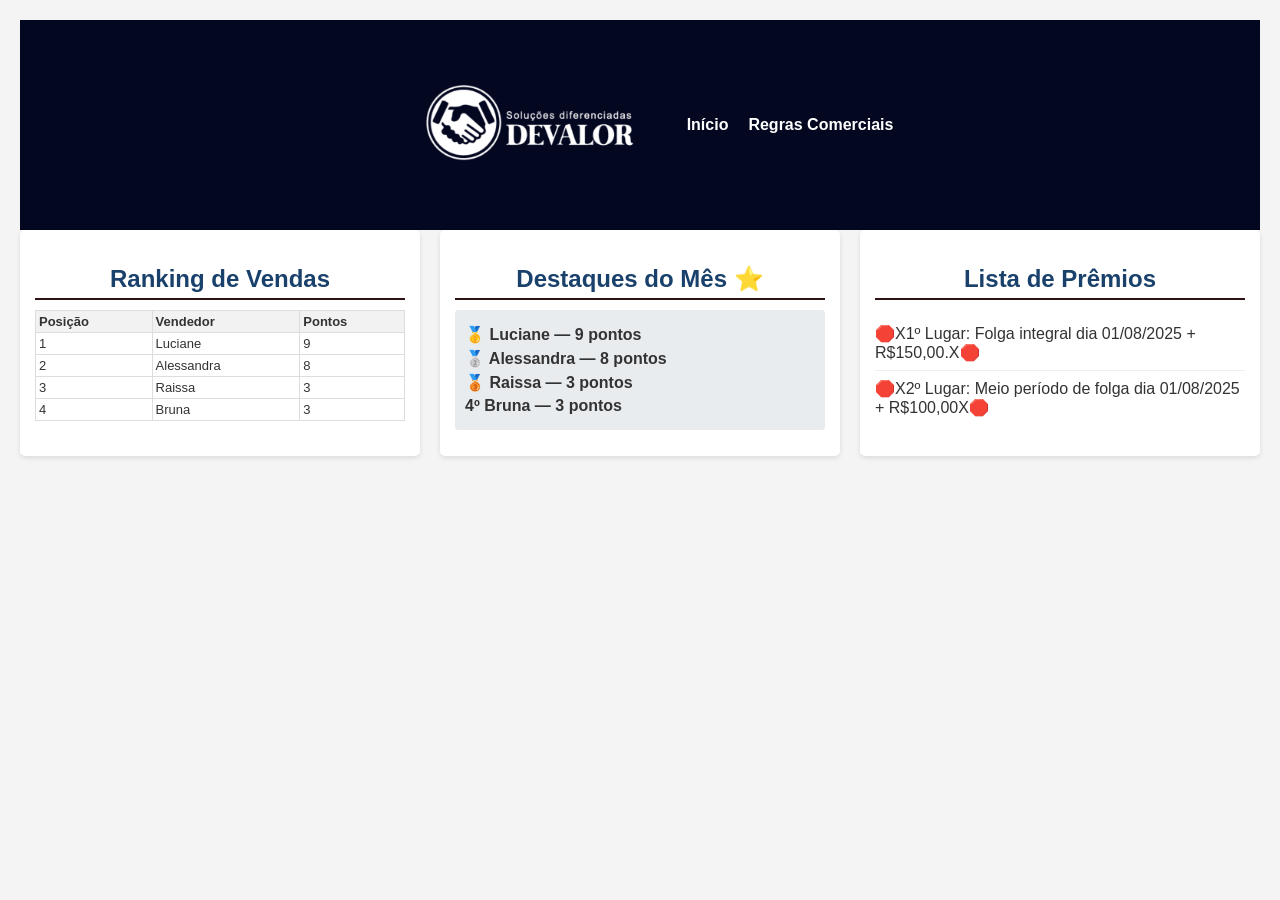
==== comercial.html @ 388c87de "Update comercial.html" ====
<!DOCTYPE html>
<html lang="pt-br">
<head>
    <meta charset="UTF-8">
    <meta name="viewport" content="width=device-width, initial-scale=1.0">
    <title>Gamificação - Devalor</title>
    <link rel="icon" href="Devalor.jpeg" type="">
    <link rel="stylesheet" href="comercial.css">
</head>
<body>
    <header>
        <div class="container">
            <div class="logo-container">
                <a href="index.html">
                    <img src="logodev.png" alt="Logotipo da Empresa" class="logo">
                </a>
            </div>
            <nav>
                <ul>
                    <li><a href="index.html">Início</a></li>            
                    <li><a href="regracom.html">Regras Comerciais</a></li>
                </ul>
            </nav>
        </div>
    </header>

    <main>
        <section id="ranking">
            <h2>Ranking de Vendas</h2>
            <table>
                <thead>
                    <tr>
                        <th>Posição</th>
                        <th>Vendedor</th>
                        <th>Pontos</th>
                    </tr>
                </thead>
                <tbody id="tabela-ranking"></tbody>
            </table>
        </section>

        <section id="destaque-do-mes">
            <h2>Destaques do Mês ⭐</h2>
            <div id="vendedor-destaque">
                <p id="primeiro-destaque"></p>
                <p id="segundo-destaque"></p>
                <p id="terceiro-destaque"></p> <!-- Adicionado -->
                <p id="quarto-destaque"></p>   <!-- Adicionado -->
            </div>
        </section>

        <section id="premios">
            <h2>Lista de Prêmios</h2>
            <ul id="lista-premios"></ul>
        </section>
    </main>

    <script>
        const vendedores = [
            { id: 1, nome: "Alessandra", vendas: 1000, pontos: 8 },
            { id: 2, nome: "Luciane", vendas: 500, pontos: 9 },
            { id: 3, nome: "Raissa", vendas: 0, pontos: 3 },
            { id: 4, nome: "Bruna", vendas: 0, pontos: 3 },
        ]; 

        const premios = [
            { id: 104, nome: "🛑X1º Lugar: Folga integral dia 01/08/2025 + R$150,00.X🛑", pontos: 2000 },
            { id: 104, nome: "🛑X2º Lugar: Meio período de folga dia 01/08/2025 + R$100,00X🛑", pontos: 1000 },
        ];

        function popularRanking() {
            const tabelaRanking = document.getElementById('tabela-ranking');
            tabelaRanking.innerHTML = ''; 

            const rankingOrdenado = [...vendedores].sort((a, b) => b.pontos - a.pontos);

            rankingOrdenado.forEach((vendedor, index) => {
                const row = tabelaRanking.insertRow();
                const posicaoCell = row.insertCell();
                const nomeCell = row.insertCell();
                const pontosCell = row.insertCell();

                posicaoCell.textContent = index + 1;
                nomeCell.textContent = vendedor.nome;
                pontosCell.textContent = vendedor.pontos;
            });
        }

        function definirDestaque() {
            const ranking = [...vendedores].sort((a, b) => b.pontos - a.pontos);
            const primeiro = ranking[0];
            const segundo = ranking[1];
            const terceiro = ranking[2];
            const quarto = ranking[3];

            document.getElementById('primeiro-destaque').textContent = `🥇 ${primeiro.nome} — ${primeiro.pontos} pontos`;
            document.getElementById('segundo-destaque').textContent = `🥈 ${segundo.nome} — ${segundo.pontos} pontos`;
            document.getElementById('terceiro-destaque').textContent = `🥉 ${terceiro.nome} — ${terceiro.pontos} pontos`;    
            document.getElementById('quarto-destaque').textContent = `4º ${quarto.nome} — ${quarto.pontos} pontos`;
        }

        function popularPremios() {
            const listaPremios = document.getElementById('lista-premios');
            listaPremios.innerHTML = '';

            premios.forEach(premio => {
                const listItem = document.createElement('li');
                listItem.textContent = `${premio.nome}`;
                listaPremios.appendChild(listItem);
            });
        }

        function popularResgate() {
            const vendedorSelect = document.getElementById('vendedor-resgate');
            const premioSelect = document.getElementById('premio-resgate');

            vendedores.forEach(vendedor => {
                const option = document.createElement('option');
                option.value = vendedor.id;
                option.textContent = vendedor.nome;
                vendedorSelect.appendChild(option);
            });

            premios.forEach(premio => {
                const option = document.createElement('option');
                option.value = premio.id;
                option.textContent = premio.nome;
                premioSelect.appendChild(option); 
            });
        }

        function resgatarPremio() {
            const vendedorId = parseInt(document.getElementById('vendedor-resgate')?.value);
            const premioId = parseInt(document.getElementById('premio-resgate')?.value);
            const mensagemResgate = document.getElementById('mensagem-resgate');

            const vendedor = vendedores.find(v => v.id === vendedorId);
            const premio = premios.find(p => p.id === premioId);

            if (!vendedor || !premio) {
                mensagemResgate.textContent = "Selecione um vendedor e um prêmio válidos.";
                return;
            }

            if (vendedor.pontos >= premio.pontos) {
                vendedor.pontos -= premio.pontos;
                mensagemResgate.textContent = `${vendedor.nome} resgatou "${premio.nome}"! Pontos restantes: ${vendedor.pontos}`;
                popularRanking();
                definirDestaque();
            } else {
                mensagemResgate.textContent = `${vendedor.nome} não tem pontos suficientes para resgatar "${premio.nome}".`;
            }
        }

        // Inicialização
        popularRanking();
        definirDestaque();
        popularPremios();
        popularResgate();
    </script>
</body>
</html>
---- comercial.css ----
header {
  background-color: #f8f8f8; /* Cor de fundo do header */
  padding: 15px 0; /* Espaçamento superior e inferior */
}

.container {
  max-width: 1200px; /* Largura máxima do conteúdo do header */
  margin: 0 auto; /* Centraliza o container horizontalmente */
  display: flex; /* Para alinhar a logo e a navegação */
  justify-content: space-between; /* Espaço máximo entre os itens */
  align-items: center; /* Alinha verticalmente os itens ao centro */
}

.logo-container {
  /* Não precisamos de posicionamento absoluto aqui, o flexbox cuidará do layout */
}

.logo {
  height: 300px; /* Altura da logo (ajuste conforme necessário) */
  /* A largura se ajustará automaticamente para manter a proporção */
}

nav ul {
  list-style: none; /* Remove os marcadores de lista */
  padding: 0;
  margin: 0;
  display: flex; /* Alinha os itens da lista horizontalmente */
}

nav ul li {
  margin-left: 20px; /* Espaçamento entre os itens de navegação */
}

nav ul li:first-child {
  margin-left: 0; /* Remove a margem esquerda do primeiro item */
}

nav ul li a {
  text-decoration: none; /* Remove o sublinhado dos links */
  color: #ffffff; /* Cor dos links */
  font-weight: bold;
}

nav ul li a:hover {
  color: #ffffff; /* Cor dos links ao passar o mouse */
}

body {
    font-family: sans-serif;
    margin: 20px;
    background-color: #f4f4f4;
    color: #333;
}
header {
  height: 10px; /* Defina a altura desejada em pixels (ajuste conforme necessário) */
  /* Outros estilos do seu header */
}

header {
  background-color: #040720;
  padding-top: 100px;    /* Diminuindo o padding superior */
  padding-bottom: 100px; /* Diminuindo o padding inferior */
  padding-left: 20px;
  padding-right: 20px;
  display: flex;
  align-items: center; /* Mantém a logo e a navegação alinhadas verticalmente */
  justify-content: space-between;
}

main {
    display: grid;
    grid-template-columns: repeat(auto-fit, minmax(300px, 1fr));
    gap: 20px;
}

section {
    background-color: white;
    padding: 15px;
    border-radius: 5px;
    box-shadow: 0 2px 5px rgba(0, 0, 0, 0.1);
}

h2 {
    color: #19416b;
    text-align: center;
    border-bottom: 2px solid #301212;
    padding-bottom: 5px;
    margin-bottom: 10px;
}

/* Estilos para o Ranking */
#ranking table {
    width: 100%;
    border-collapse: collapse;
}

#ranking th, #ranking td {
    border: 1px solid #ddd;
    padding: 3px;
    text-align: left;
    font-size: small;
}

#ranking th {
    background-color: #f2f2f2;
}

/* Estilos para o Destaque do Mês */
#destaque-do-mes #vendedor-destaque {
    padding: 10px;
    background-color: #e9ecef;
    border-radius: 3px;
}

#destaque-do-mes #vendedor-destaque p {
    margin: 5px 0;
    font-weight: bold;
}

/* Estilos para a Lista de Prêmios */
#premios ul {
    list-style: none;
    padding: 0;
}

#premios li {
    padding: 8px 0;
    border-bottom: 1px solid #eee;
}

#premios li:last-child {
    border-bottom: none;
}

/* Estilos para o Resgate de Prêmios */
#resgate-premios label {
    display: block;
    margin-bottom: 5px;
    font-weight: bold;
}

#resgate-premios select {
    width: 100%;
    padding: 8px;
    margin-bottom: 10px;
    border: 1px solid #ccc;
    border-radius: 3px;
}

#resgate-premios button {
    background-color: #192d70;
    color: white;
    padding: 10px 15px;
    border: none;
    border-radius: 5px;
    cursor: pointer;
    font-size: 1em;
}

#resgate-premios button:hover {
    background-color: #288fcf;
}

#resgate-premios p#mensagem-resgate {
    margin-top: 10px;
    font-weight: bold;
}
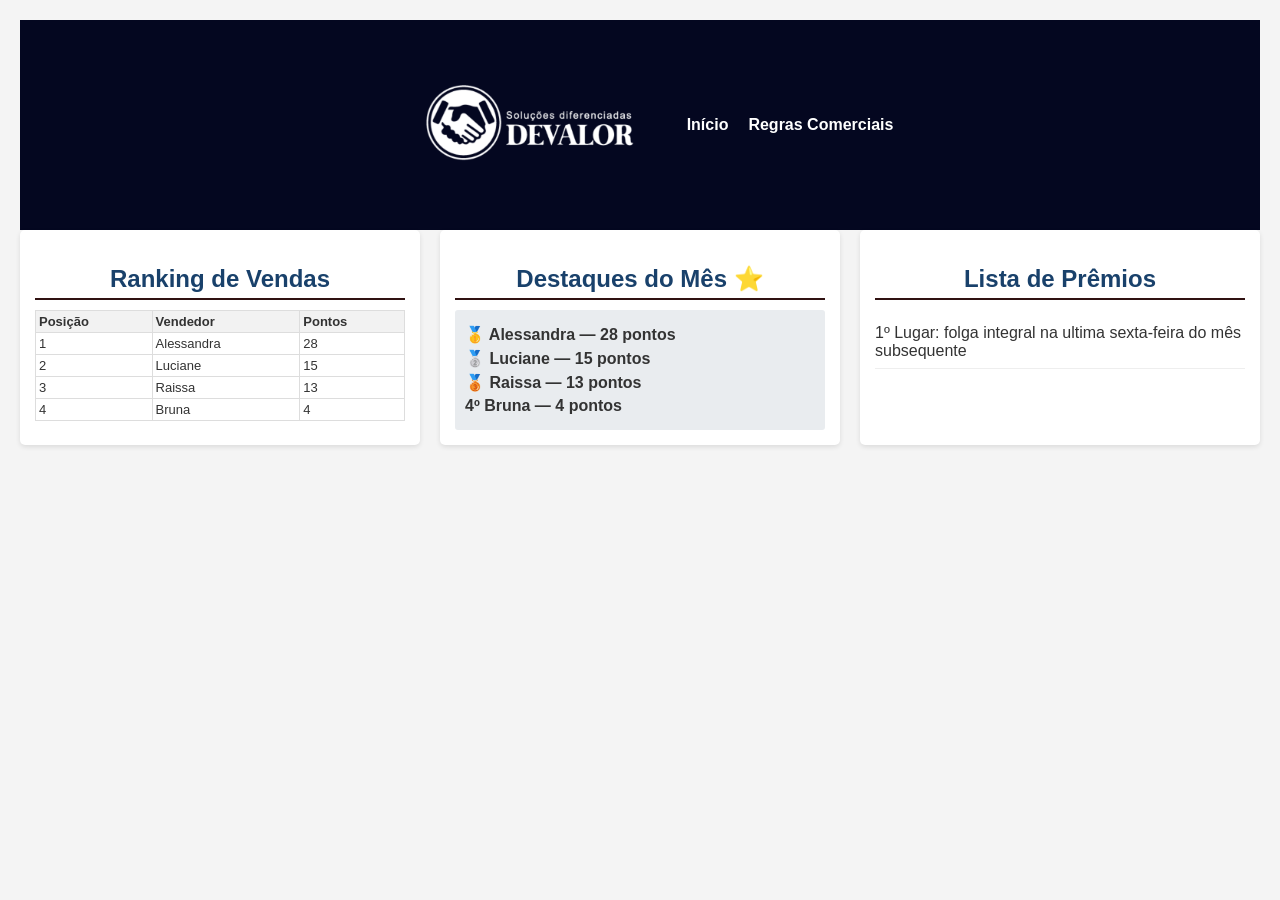
==== commit 2d38431c: "Update comercial.html" ====
--- a/comercial.html
+++ b/comercial.html
@@ -57,15 +57,15 @@
 
     <script>
         const vendedores = [
-            { id: 1, nome: "Alessandra", vendas: 1000, pontos: 8 },
-            { id: 2, nome: "Luciane", vendas: 500, pontos: 9 },
-            { id: 3, nome: "Raissa", vendas: 0, pontos: 3 },
-            { id: 4, nome: "Bruna", vendas: 0, pontos: 3 },
+            { id: 1, nome: "Alessandra", vendas: 1000, pontos: 28 },
+            { id: 2, nome: "Luciane", vendas: 500, pontos: 15 },
+            { id: 3, nome: "Raissa", vendas: 0, pontos: 13 },
+            { id: 4, nome: "Bruna", vendas: 0, pontos: 4 },
         ]; 
 
         const premios = [
-            { id: 104, nome: "🛑X1º Lugar: Folga integral dia 01/08/2025 + R$150,00.X🛑", pontos: 2000 },
-            { id: 104, nome: "🛑X2º Lugar: Meio período de folga dia 01/08/2025 + R$100,00X🛑", pontos: 1000 },
+            { id: 104, nome: "1º Lugar: folga integral na ultima sexta-feira do mês subsequente", pontos: 2000 },
+            { id: 104, nome: "", pontos: 1000 },
         ];
 
         function popularRanking() {
@@ -164,3 +164,4 @@
 
 
 
+
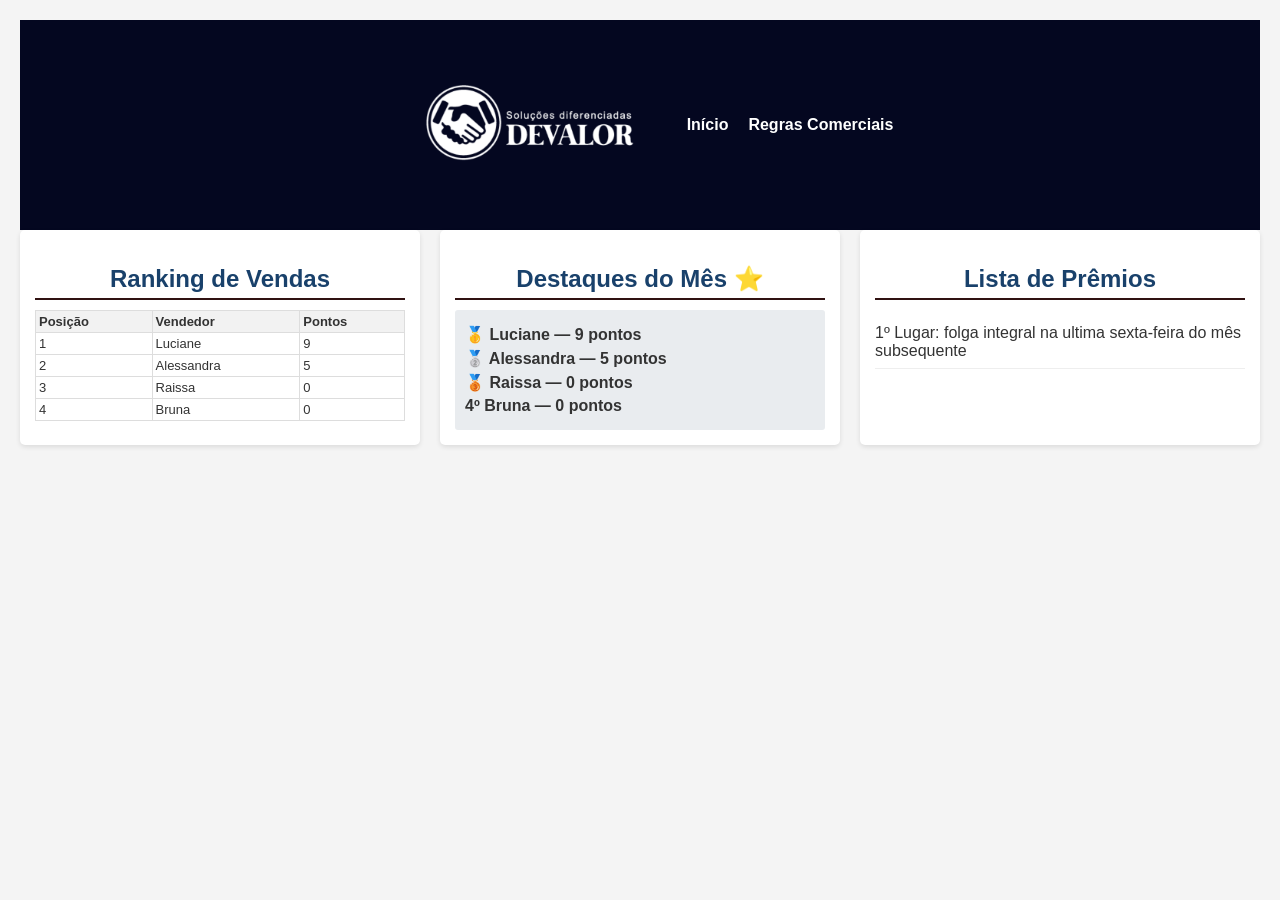
==== commit 67e4c8d6: "Update comercial.html" ====
--- a/comercial.html
+++ b/comercial.html
@@ -57,10 +57,10 @@
 
     <script>
         const vendedores = [
-            { id: 1, nome: "Alessandra", vendas: 1000, pontos: 28 },
-            { id: 2, nome: "Luciane", vendas: 500, pontos: 15 },
-            { id: 3, nome: "Raissa", vendas: 0, pontos: 13 },
-            { id: 4, nome: "Bruna", vendas: 0, pontos: 4 },
+            { id: 1, nome: "Alessandra", vendas: 1000, pontos: 5 },
+            { id: 2, nome: "Luciane", vendas: 500, pontos: 9 },
+            { id: 3, nome: "Raissa", vendas: 0, pontos: 0 },
+            { id: 4, nome: "Bruna", vendas: 0, pontos: 0 },
         ]; 
 
         const premios = [
@@ -165,3 +165,4 @@
 
 
 
+
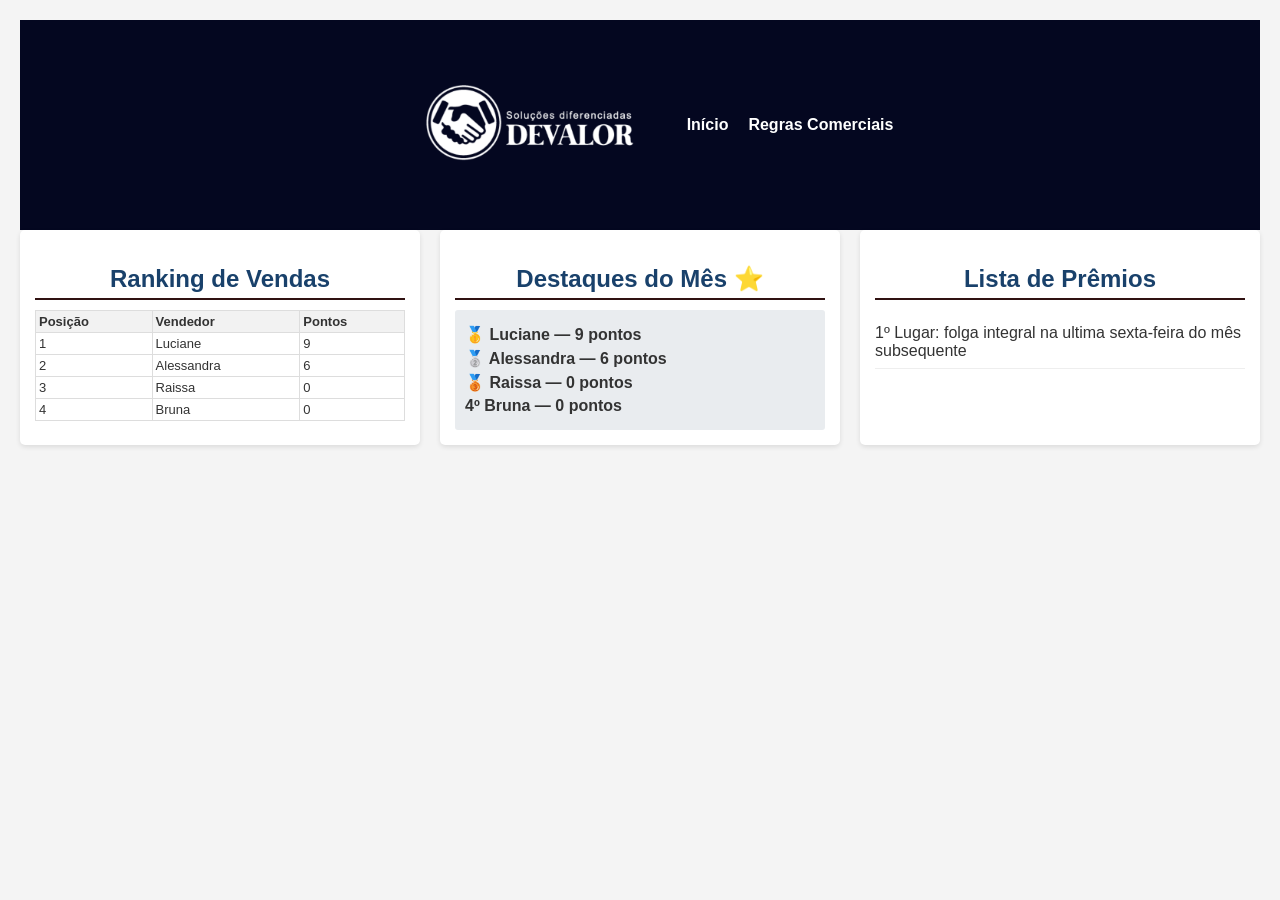
==== commit 6a3d6778: "Update comercial.html" ====
--- a/comercial.html
+++ b/comercial.html
@@ -57,7 +57,7 @@
 
     <script>
         const vendedores = [
-            { id: 1, nome: "Alessandra", vendas: 1000, pontos: 5 },
+            { id: 1, nome: "Alessandra", vendas: 1000, pontos: 6 },
             { id: 2, nome: "Luciane", vendas: 500, pontos: 9 },
             { id: 3, nome: "Raissa", vendas: 0, pontos: 0 },
             { id: 4, nome: "Bruna", vendas: 0, pontos: 0 },
@@ -166,3 +166,4 @@
 
 
 
+
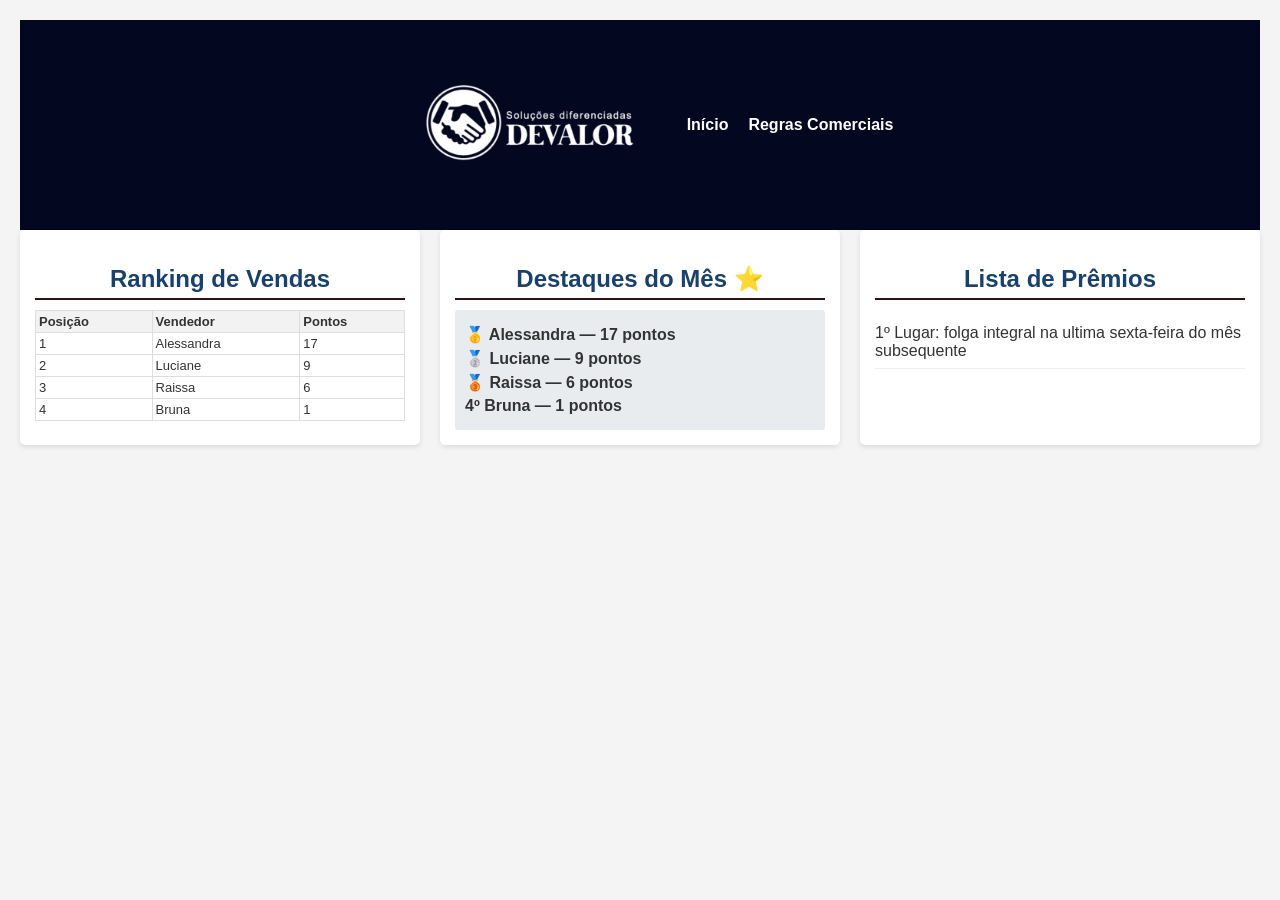
==== commit 67e86af0: "Update comercial.html" ====
--- a/comercial.html
+++ b/comercial.html
@@ -57,10 +57,10 @@
 
     <script>
         const vendedores = [
-            { id: 1, nome: "Alessandra", vendas: 1000, pontos: 6 },
+            { id: 1, nome: "Alessandra", vendas: 1000, pontos: 17 },
             { id: 2, nome: "Luciane", vendas: 500, pontos: 9 },
-            { id: 3, nome: "Raissa", vendas: 0, pontos: 0 },
-            { id: 4, nome: "Bruna", vendas: 0, pontos: 0 },
+            { id: 3, nome: "Raissa", vendas: 0, pontos: 6 },
+            { id: 4, nome: "Bruna", vendas: 0, pontos: 1 },
         ]; 
 
         const premios = [
@@ -167,3 +167,4 @@
 
 
 
+
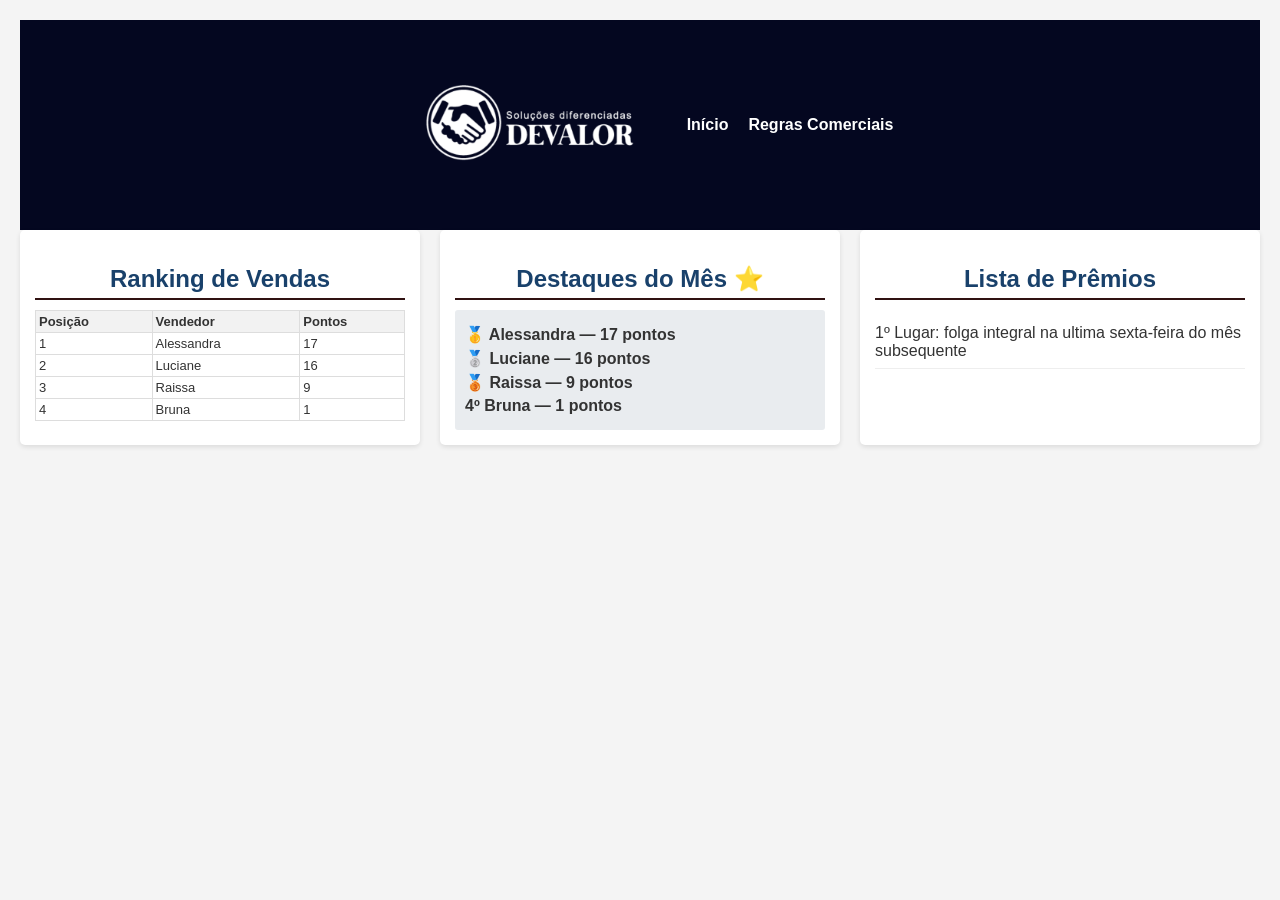
==== commit 8ce512bb: "Update comercial.html" ====
--- a/comercial.html
+++ b/comercial.html
@@ -58,8 +58,8 @@
     <script>
         const vendedores = [
             { id: 1, nome: "Alessandra", vendas: 1000, pontos: 17 },
-            { id: 2, nome: "Luciane", vendas: 500, pontos: 9 },
-            { id: 3, nome: "Raissa", vendas: 0, pontos: 6 },
+            { id: 2, nome: "Luciane", vendas: 500, pontos: 16 },
+            { id: 3, nome: "Raissa", vendas: 0, pontos: 9 },
             { id: 4, nome: "Bruna", vendas: 0, pontos: 1 },
         ]; 
 
@@ -168,3 +168,4 @@
 
 
 
+
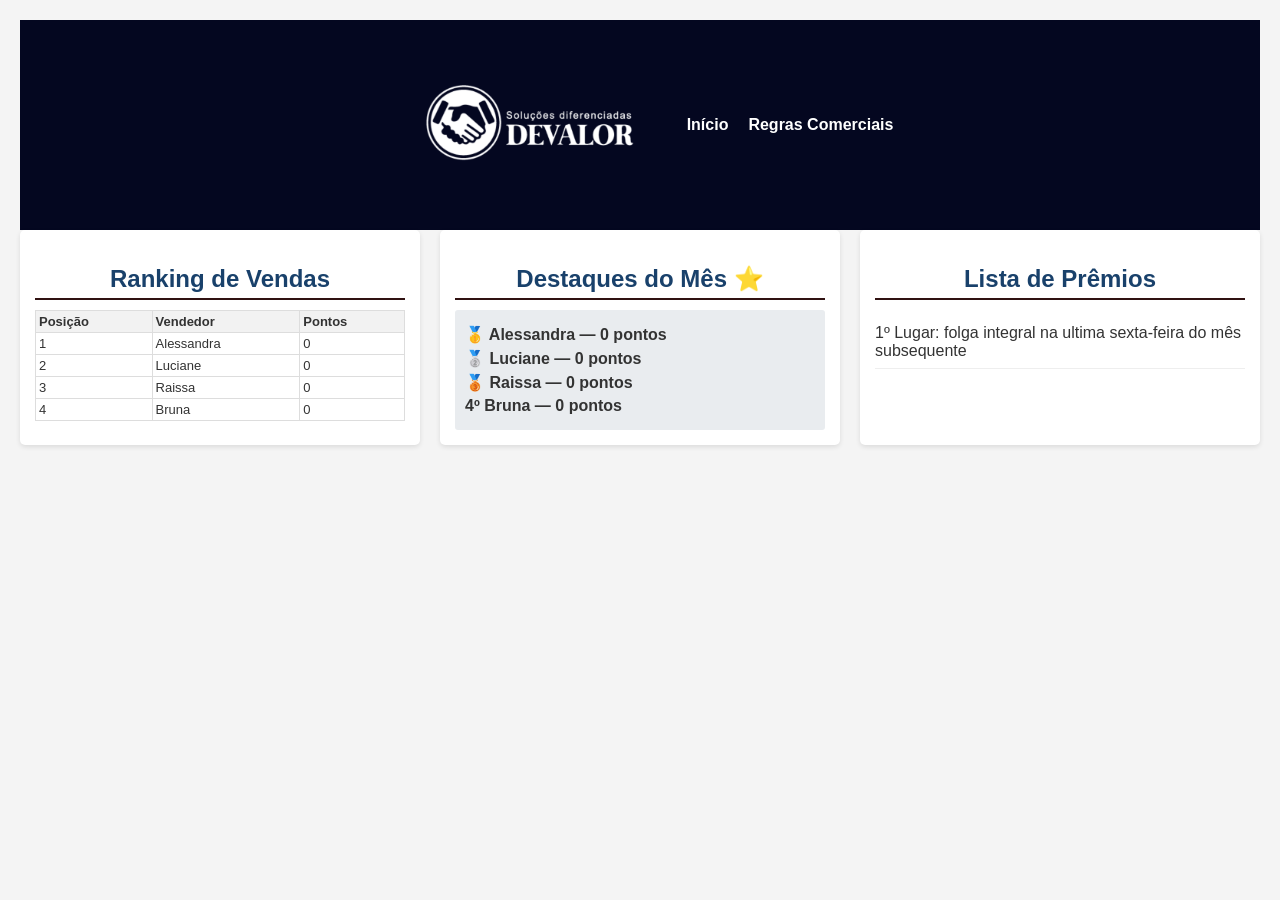
==== commit d8300161: "Update comercial.html" ====
--- a/comercial.html
+++ b/comercial.html
@@ -57,10 +57,10 @@
 
     <script>
         const vendedores = [
-            { id: 1, nome: "Alessandra", vendas: 1000, pontos: 17 },
-            { id: 2, nome: "Luciane", vendas: 500, pontos: 16 },
-            { id: 3, nome: "Raissa", vendas: 0, pontos: 9 },
-            { id: 4, nome: "Bruna", vendas: 0, pontos: 1 },
+            { id: 1, nome: "Alessandra", vendas: 1000, pontos: 0 },
+            { id: 2, nome: "Luciane", vendas: 500, pontos: 0 },
+            { id: 3, nome: "Raissa", vendas: 0, pontos: 0 },
+            { id: 4, nome: "Bruna", vendas: 0, pontos: 0 },
         ]; 
 
         const premios = [
@@ -169,3 +169,4 @@
 
 
 
+
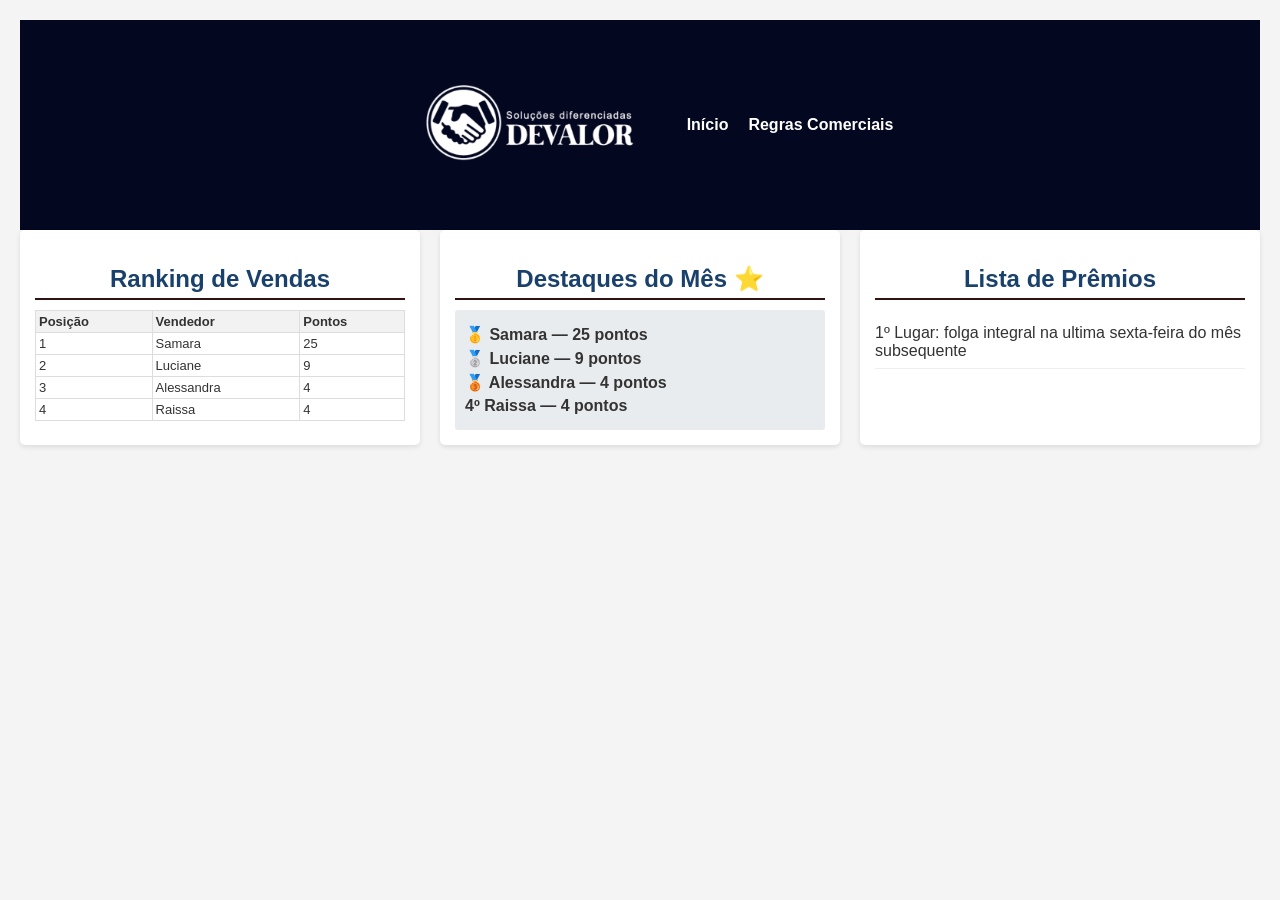
==== commit d25f533f: "Update comercial.html" ====
--- a/comercial.html
+++ b/comercial.html
@@ -57,10 +57,10 @@
 
     <script>
         const vendedores = [
-            { id: 1, nome: "Alessandra", vendas: 1000, pontos: 0 },
-            { id: 2, nome: "Luciane", vendas: 500, pontos: 0 },
-            { id: 3, nome: "Raissa", vendas: 0, pontos: 0 },
-            { id: 4, nome: "Bruna", vendas: 0, pontos: 0 },
+            { id: 1, nome: "Alessandra", vendas: 1000, pontos: 4 },
+            { id: 2, nome: "Luciane", vendas: 500, pontos: 9 },
+            { id: 3, nome: "Raissa", vendas: 0, pontos: 4 },
+            { id: 4, nome: "Samara", vendas: 0, pontos: 25 },
         ]; 
 
         const premios = [
@@ -170,3 +170,4 @@
 
 
 
+
